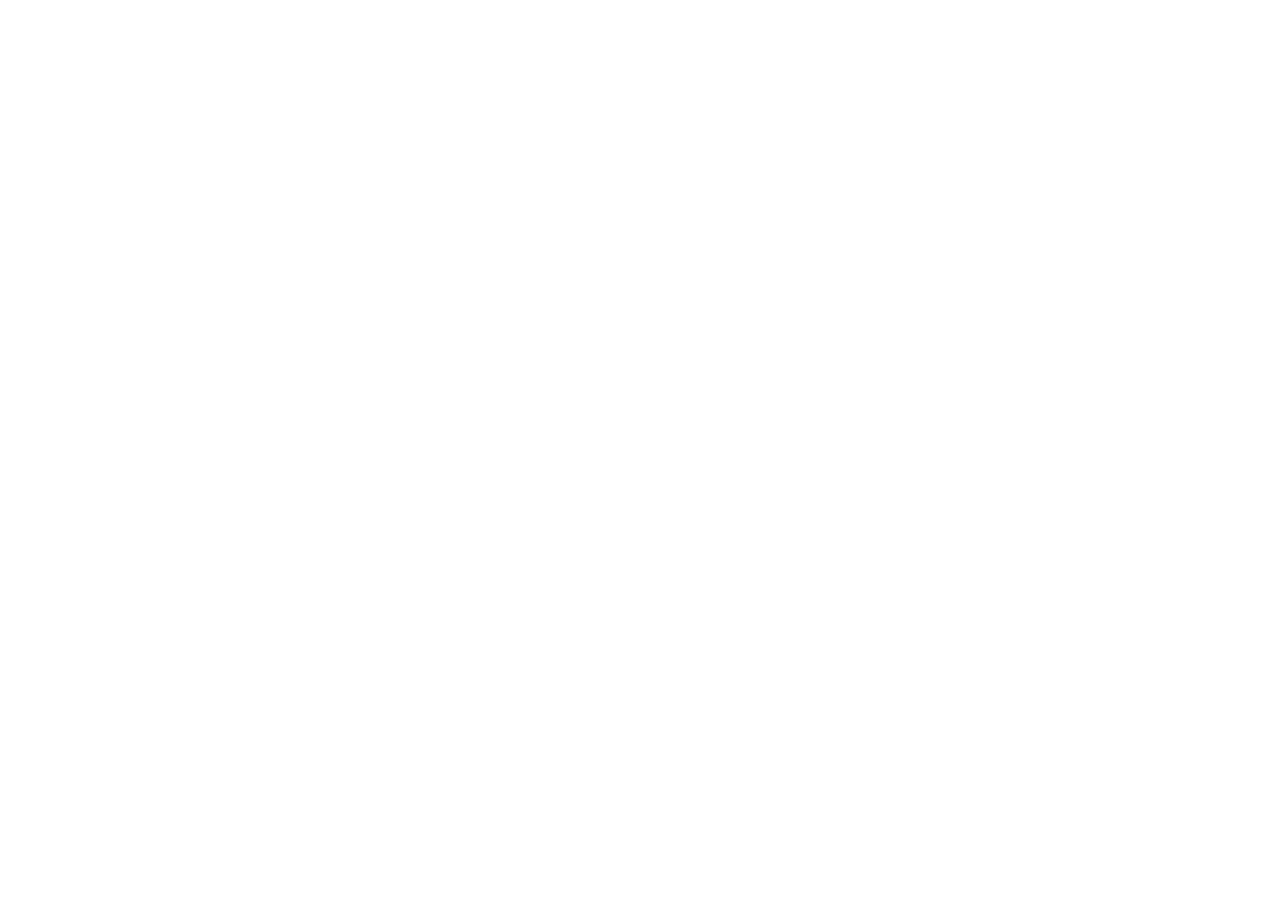
==== looplab/index.html @ 0235427e "boiler and new theam" ====
<!DOCTYPE html>
<html lang="en">

<head>
  <meta charset="UTF-8">
  <meta name="viewport" content="width=device-width, initial-scale=1.0">
  <meta http-equiv="X-UA-Compatible" content="ie=edge">
  <link rel="stylesheet" href="https://use.fontawesome.com/releases/v5.0.13/css/all.css" integrity="sha384-DNOHZ68U8hZfKXOrtjWvjxusGo9WQnrNx2sqG0tfsghAvtVlRW3tvkXWZh58N9jp"
    crossorigin="anonymous">
  <link rel="stylesheet" href="https://stackpath.bootstrapcdn.com/bootstrap/4.1.1/css/bootstrap.min.css" integrity="sha384-WskhaSGFgHYWDcbwN70/dfYBj47jz9qbsMId/iRN3ewGhXQFZCSftd1LZCfmhktB"
    crossorigin="anonymous">
  <link rel="stylesheet" href="css/style.css">
  <title>Bootstrap Theme</title>
</head>

<body>
  <!-- START HERE -->


  <script src="http://code.jquery.com/jquery-3.3.1.min.js" integrity="sha256-FgpCb/KJQlLNfOu91ta32o/NMZxltwRo8QtmkMRdAu8="
    crossorigin="anonymous"></script>
  <script src="https://cdnjs.cloudflare.com/ajax/libs/popper.js/1.14.3/umd/popper.min.js" integrity="sha384-ZMP7rVo3mIykV+2+9J3UJ46jBk0WLaUAdn689aCwoqbBJiSnjAK/l8WvCWPIPm49"
    crossorigin="anonymous"></script>
  <script src="https://stackpath.bootstrapcdn.com/bootstrap/4.1.1/js/bootstrap.min.js" integrity="sha384-smHYKdLADwkXOn1EmN1qk/HfnUcbVRZyYmZ4qpPea6sjB/pTJ0euyQp0Mk8ck+5T"
    crossorigin="anonymous"></script>

  <script>
    // Get the current year for the copyright
    $('#year').text(new Date().getFullYear());
  </script>
</body>

</html>
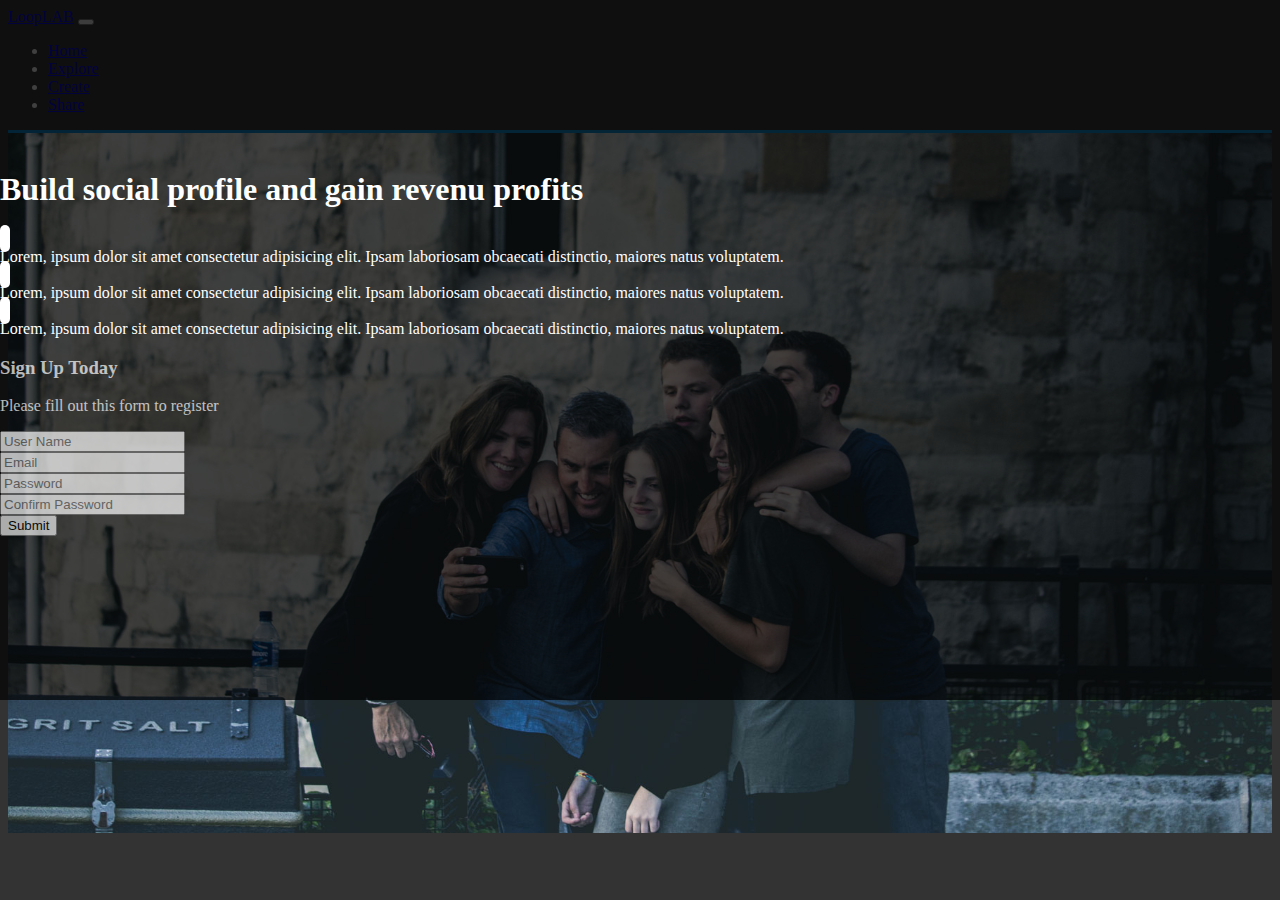
==== commit 392fea23: "navbar and home section" ====
--- a/looplab/index.html
+++ b/looplab/index.html
@@ -5,23 +5,115 @@
   <meta charset="UTF-8">
   <meta name="viewport" content="width=device-width, initial-scale=1.0">
   <meta http-equiv="X-UA-Compatible" content="ie=edge">
-  <link rel="stylesheet" href="https://use.fontawesome.com/releases/v5.0.13/css/all.css" integrity="sha384-DNOHZ68U8hZfKXOrtjWvjxusGo9WQnrNx2sqG0tfsghAvtVlRW3tvkXWZh58N9jp"
-    crossorigin="anonymous">
-  <link rel="stylesheet" href="https://stackpath.bootstrapcdn.com/bootstrap/4.1.1/css/bootstrap.min.css" integrity="sha384-WskhaSGFgHYWDcbwN70/dfYBj47jz9qbsMId/iRN3ewGhXQFZCSftd1LZCfmhktB"
-    crossorigin="anonymous">
+  <link rel="stylesheet" href="https://use.fontawesome.com/releases/v5.0.13/css/all.css"
+    integrity="sha384-DNOHZ68U8hZfKXOrtjWvjxusGo9WQnrNx2sqG0tfsghAvtVlRW3tvkXWZh58N9jp" crossorigin="anonymous">
+  <link rel="stylesheet" href="https://stackpath.bootstrapcdn.com/bootstrap/4.1.1/css/bootstrap.min.css"
+    integrity="sha384-WskhaSGFgHYWDcbwN70/dfYBj47jz9qbsMId/iRN3ewGhXQFZCSftd1LZCfmhktB" crossorigin="anonymous">
   <link rel="stylesheet" href="css/style.css">
   <title>Bootstrap Theme</title>
 </head>
 
 <body>
   <!-- START HERE -->
+  <nav class="navbar navbar-expand-sm bg-dark navbar-dark fixed-top">
+    <div class="container">
+      <a href="index.html" class="navbar-brand">LoopLAB</a>
+      <button class="navbar-toggler" data-toggle="collapse" data-target="#navbarCollapse">
+        <span class="navbar-toggler-icon"></span>
+      </button>
+      <div class="collapse navbar-collapse" id="navbarCollapse">
+        <ul class="navbar-nav ml-auto">
+          <li class="nav">
+            <a href="#home" class="nav-link">Home</a>
+          </li>
+          <li class="nav">
+            <a href="#explore-head-section" class="nav-link">Explore</a>
+          </li>
+          <li class="nav">
+            <a href="#create-head-section" class="nav-link">Create</a>
+          </li>
+          <li class="nav">
+            <a href="#share-head-section" class="nav-link">Share</a>
+          </li>
+        </ul>
+      </div>
+    </div>
+  </nav>
+
+  <!--HOME SECTION-->
+  <header id="home-section">
+    <div class="dark-overlay">
+      <div class="home-inner container">
+        <div class="row">
+          <div class="col-lg-8 d-none d-lg-block">
+            <h1 class="display-4">Build <strong>social profile</strong> and gain revenu <strong>profits</strong></h1>
+            <div class="d-flex">
+              <div class="p-4 align-self-start">
+                <i class="fas fa-check fa-2x"></i>
+              </div>
+              <div class="p-4 align-self-end">
+                Lorem, ipsum dolor sit amet consectetur adipisicing elit. Ipsam laboriosam obcaecati distinctio, maiores
+                natus voluptatem.
+              </div>
+            </div>
+
+            <div class="d-flex">
+              <div class="p-4 align-self-start">
+                <i class="fas fa-check fa-2x"></i>
+              </div>
+              <div class="p-4 align-self-end">
+                Lorem, ipsum dolor sit amet consectetur adipisicing elit. Ipsam laboriosam obcaecati distinctio, maiores
+                natus voluptatem.
+              </div>
+            </div>
+
+            <div class="d-flex">
+              <div class="p-4 align-self-start">
+                <i class="fas fa-check fa-2x"></i>
+              </div>
+              <div class="p-4 align-self-end">
+                Lorem, ipsum dolor sit amet consectetur adipisicing elit. Ipsam laboriosam obcaecati distinctio, maiores
+                natus voluptatem.
+              </div>
+            </div>
+          </div>
+
+          <div class="col-lg-4">
+            <div class="card bg-primary text-center card-form">
+              <div class="card-body">
+                <h3>Sign Up Today</h3>
+                <p>Please fill out this form to register</p>
+                <form>
+                  <div class="form-group">
+                    <input type="text" class="form-control form-control-lg" placeholder="User Name">
+                  </div>
+                  <div class="form-group">
+                    <input type="email" class="form-control form-control-lg" placeholder="Email">
+                  </div>
+                  <div class="form-group">
+                    <input type="password" class="form-control form-control-lg" placeholder="Password">
+                  </div>
+                  <div class="form-group">
+                    <input type="password" class="form-control form-control-lg" placeholder="Confirm Password">
+                  </div>
+                  <input type="submit" value="Submit" class="btn btn-outline-light btn-block">
+                </form>
+              </div>
+            </div>
+          </div>
+        </div>
+      </div>
+    </div>
+  </header>
 
 
-  <script src="http://code.jquery.com/jquery-3.3.1.min.js" integrity="sha256-FgpCb/KJQlLNfOu91ta32o/NMZxltwRo8QtmkMRdAu8="
+  <script src="http://code.jquery.com/jquery-3.3.1.min.js"
+    integrity="sha256-FgpCb/KJQlLNfOu91ta32o/NMZxltwRo8QtmkMRdAu8=" crossorigin="anonymous"></script>
+  <script src="https://cdnjs.cloudflare.com/ajax/libs/popper.js/1.14.3/umd/popper.min.js"
+    integrity="sha384-ZMP7rVo3mIykV+2+9J3UJ46jBk0WLaUAdn689aCwoqbBJiSnjAK/l8WvCWPIPm49"
     crossorigin="anonymous"></script>
-  <script src="https://cdnjs.cloudflare.com/ajax/libs/popper.js/1.14.3/umd/popper.min.js" integrity="sha384-ZMP7rVo3mIykV+2+9J3UJ46jBk0WLaUAdn689aCwoqbBJiSnjAK/l8WvCWPIPm49"
-    crossorigin="anonymous"></script>
-  <script src="https://stackpath.bootstrapcdn.com/bootstrap/4.1.1/js/bootstrap.min.js" integrity="sha384-smHYKdLADwkXOn1EmN1qk/HfnUcbVRZyYmZ4qpPea6sjB/pTJ0euyQp0Mk8ck+5T"
+  <script src="https://stackpath.bootstrapcdn.com/bootstrap/4.1.1/js/bootstrap.min.js"
+    integrity="sha384-smHYKdLADwkXOn1EmN1qk/HfnUcbVRZyYmZ4qpPea6sjB/pTJ0euyQp0Mk8ck+5T"
     crossorigin="anonymous"></script>
 
   <script>
--- a/looplab/css/style.css
+++ b/looplab/css/style.css
@@ -0,0 +1,41 @@
+body {
+    background: #333;
+    color     : #fff;
+}
+
+.navbar {
+    border-bottom: #008ed6 3px solid;
+    opacity      : 0.8;
+}
+
+#home-section {
+    background           : url(../img/home.jpg);
+    background-repeat    : no-repeat;
+    background-size      : cover;
+    background-attachment: fixed;
+    min-height           : 700px;
+}
+
+#home-section .dark-overlay {
+    position  : absolute;
+    top       : 0;
+    left      : 0;
+    width     : 100%;
+    min-height: 700px;
+    background: rgba(0, 0, 0, 0.7);
+}
+
+#home-section .home-inner {
+    padding-top: 150px;
+}
+
+#home-section .card-form {
+    opacity: 0.7;
+}
+
+#home-section .fas {
+    color        : #008ed6;
+    background   : #fff;
+    padding      : 5px;
+    border-radius: 5px;
+}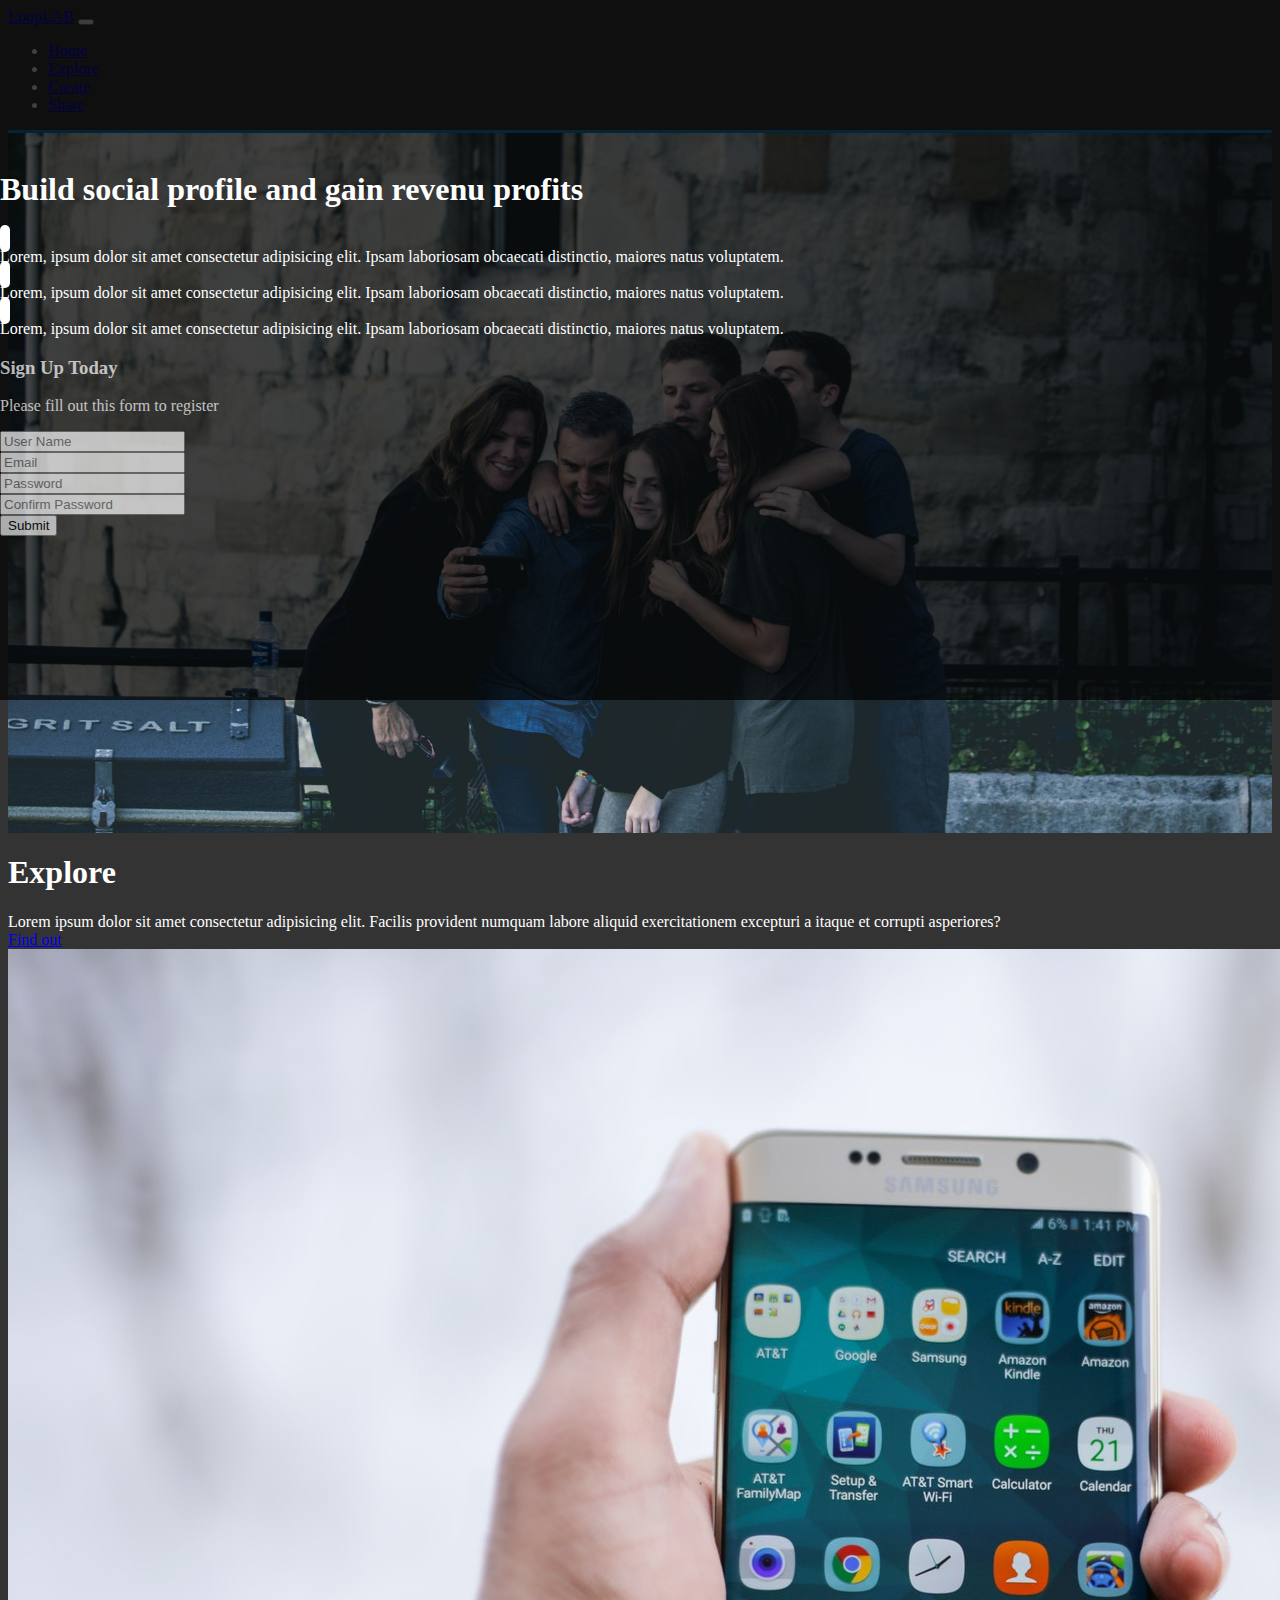
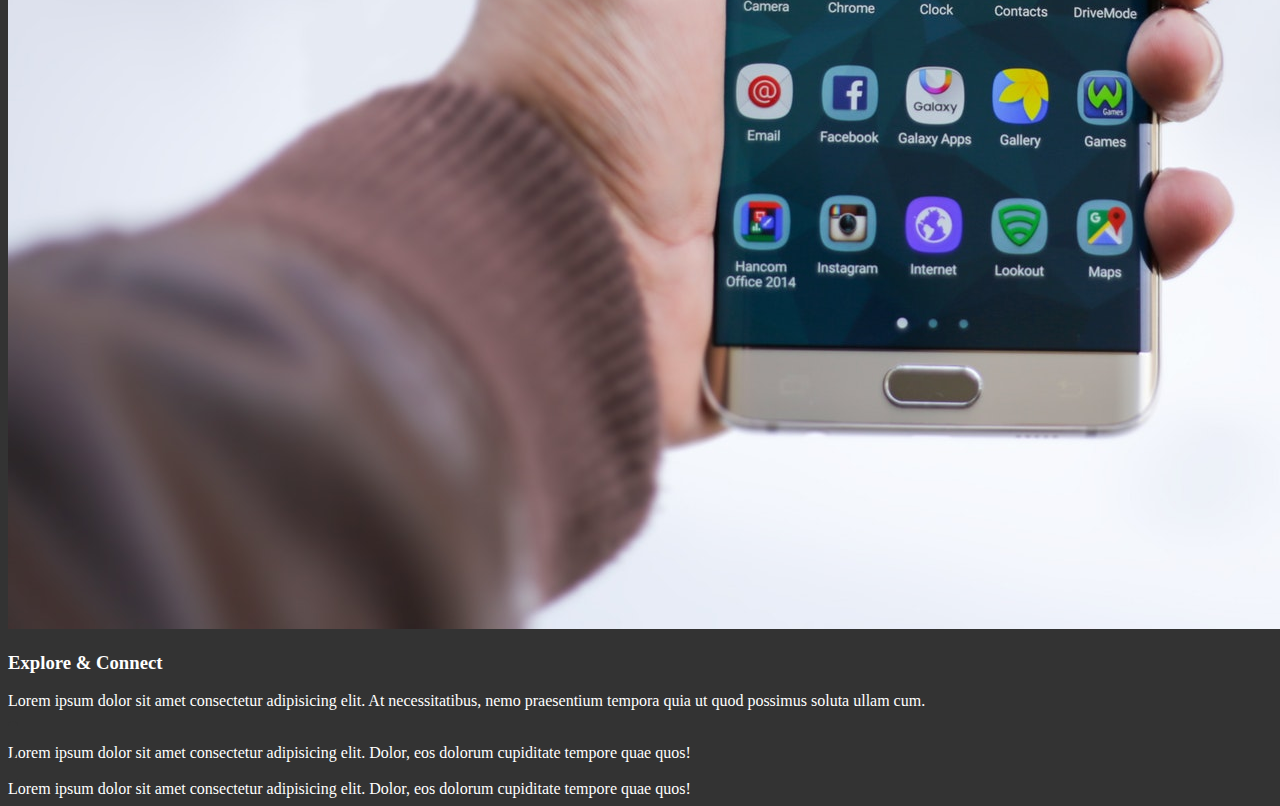
==== commit 2e4ba67c: "explore section" ====
--- a/looplab/index.html
+++ b/looplab/index.html
@@ -106,6 +106,54 @@
     </div>
   </header>
 
+  <!--EXPLORE HEAD-->
+  <section id="explore-head-section">
+    <div class="container">
+      <div class="row">
+        <div class="col text-center py-5">
+          <h1 class="display-4">Explore</h1>
+          <div class="lead">Lorem ipsum dolor sit amet consectetur adipisicing elit. Facilis provident numquam labore
+            aliquid exercitationem excepturi a itaque et corrupti asperiores?</div>
+          <a href="#" class="btn btn-outline-secondary">Find out</a>
+        </div>
+      </div>
+    </div>
+  </section>
+
+  <!--EXPLORE SECTION-->
+  <section id="explore-section" class="bg-light text-muted py-5">
+    <div class="container">
+      <div class="row">
+        <div class="col-md-6">
+          <img src="img/explore-section1.jpg" alt="" class="img-fluid mb-3 rounded-circle">
+        </div>
+        <div class="col-md-6">
+          <h3>Explore & Connect</h3>
+          <p>Lorem ipsum dolor sit amet consectetur adipisicing elit. At necessitatibus, nemo praesentium tempora quia
+            ut quod possimus soluta ullam cum.</p>
+          <div class="d-flex">
+            <div class="p-4 align-self-start">
+              <i class="fas fa-check fa-2x"></i>
+            </div>
+            <div class="p-4 align-self-end">
+              Lorem ipsum dolor sit amet consectetur adipisicing elit. Dolor, eos dolorum cupiditate tempore quae quos!
+            </div>
+          </div>
+          <div class="d-flex">
+            <div class="p-4 align-self-start">
+              <i class="fas fa-check fa-2x"></i>
+            </div>
+            <div class="p-4 align-self-end">
+              Lorem ipsum dolor sit amet consectetur adipisicing elit. Dolor, eos dolorum cupiditate tempore quae quos!
+            </div>
+          </div>
+        </div>
+      </div>
+    </div>
+  </section>
+
+
+
 
   <script src="http://code.jquery.com/jquery-3.3.1.min.js"
     integrity="sha256-FgpCb/KJQlLNfOu91ta32o/NMZxltwRo8QtmkMRdAu8=" crossorigin="anonymous"></script>
--- a/looplab/css/style.css
+++ b/looplab/css/style.css
@@ -38,4 +38,12 @@
     background   : #fff;
     padding      : 5px;
     border-radius: 5px;
+}
+
+#explore-section .fas,
+#share-section .fas {
+    background   : #333;
+    color        : #fff;
+    padding      : 5px;
+    border-radius: 5px;
 }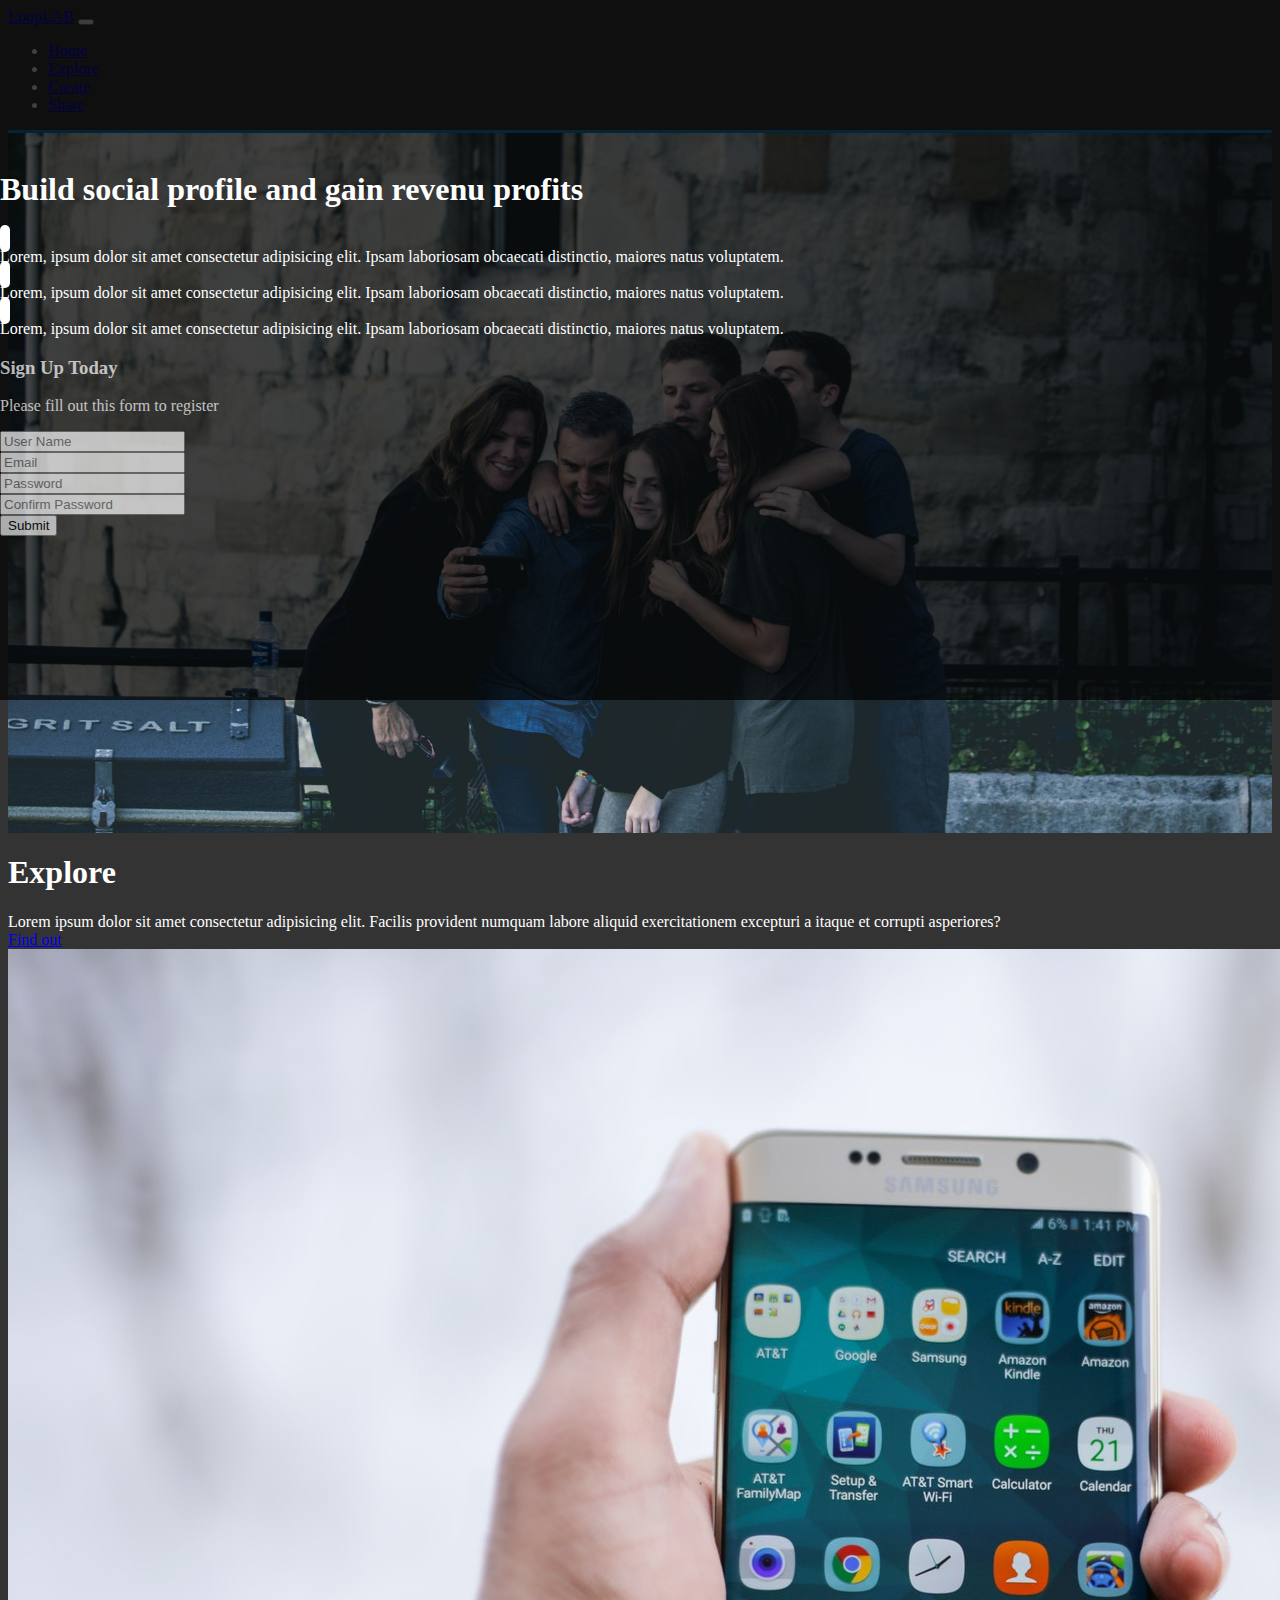
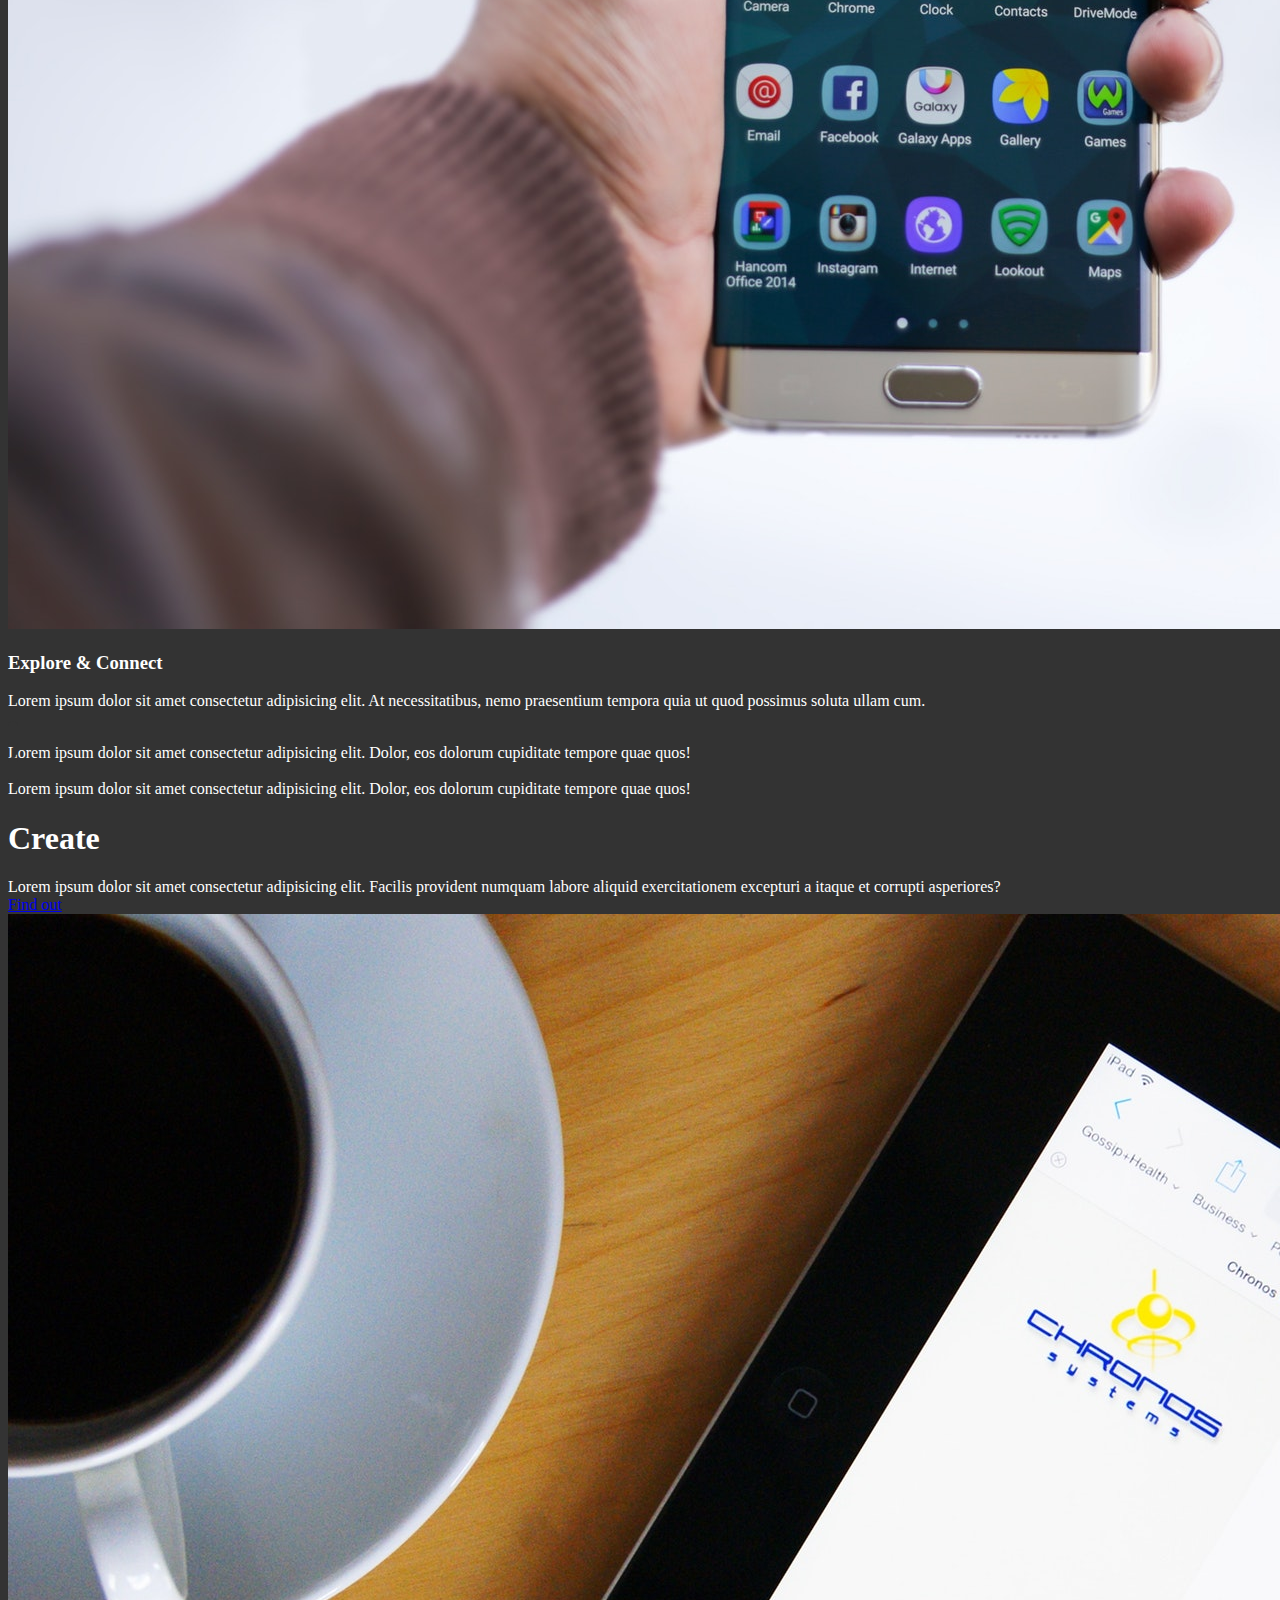
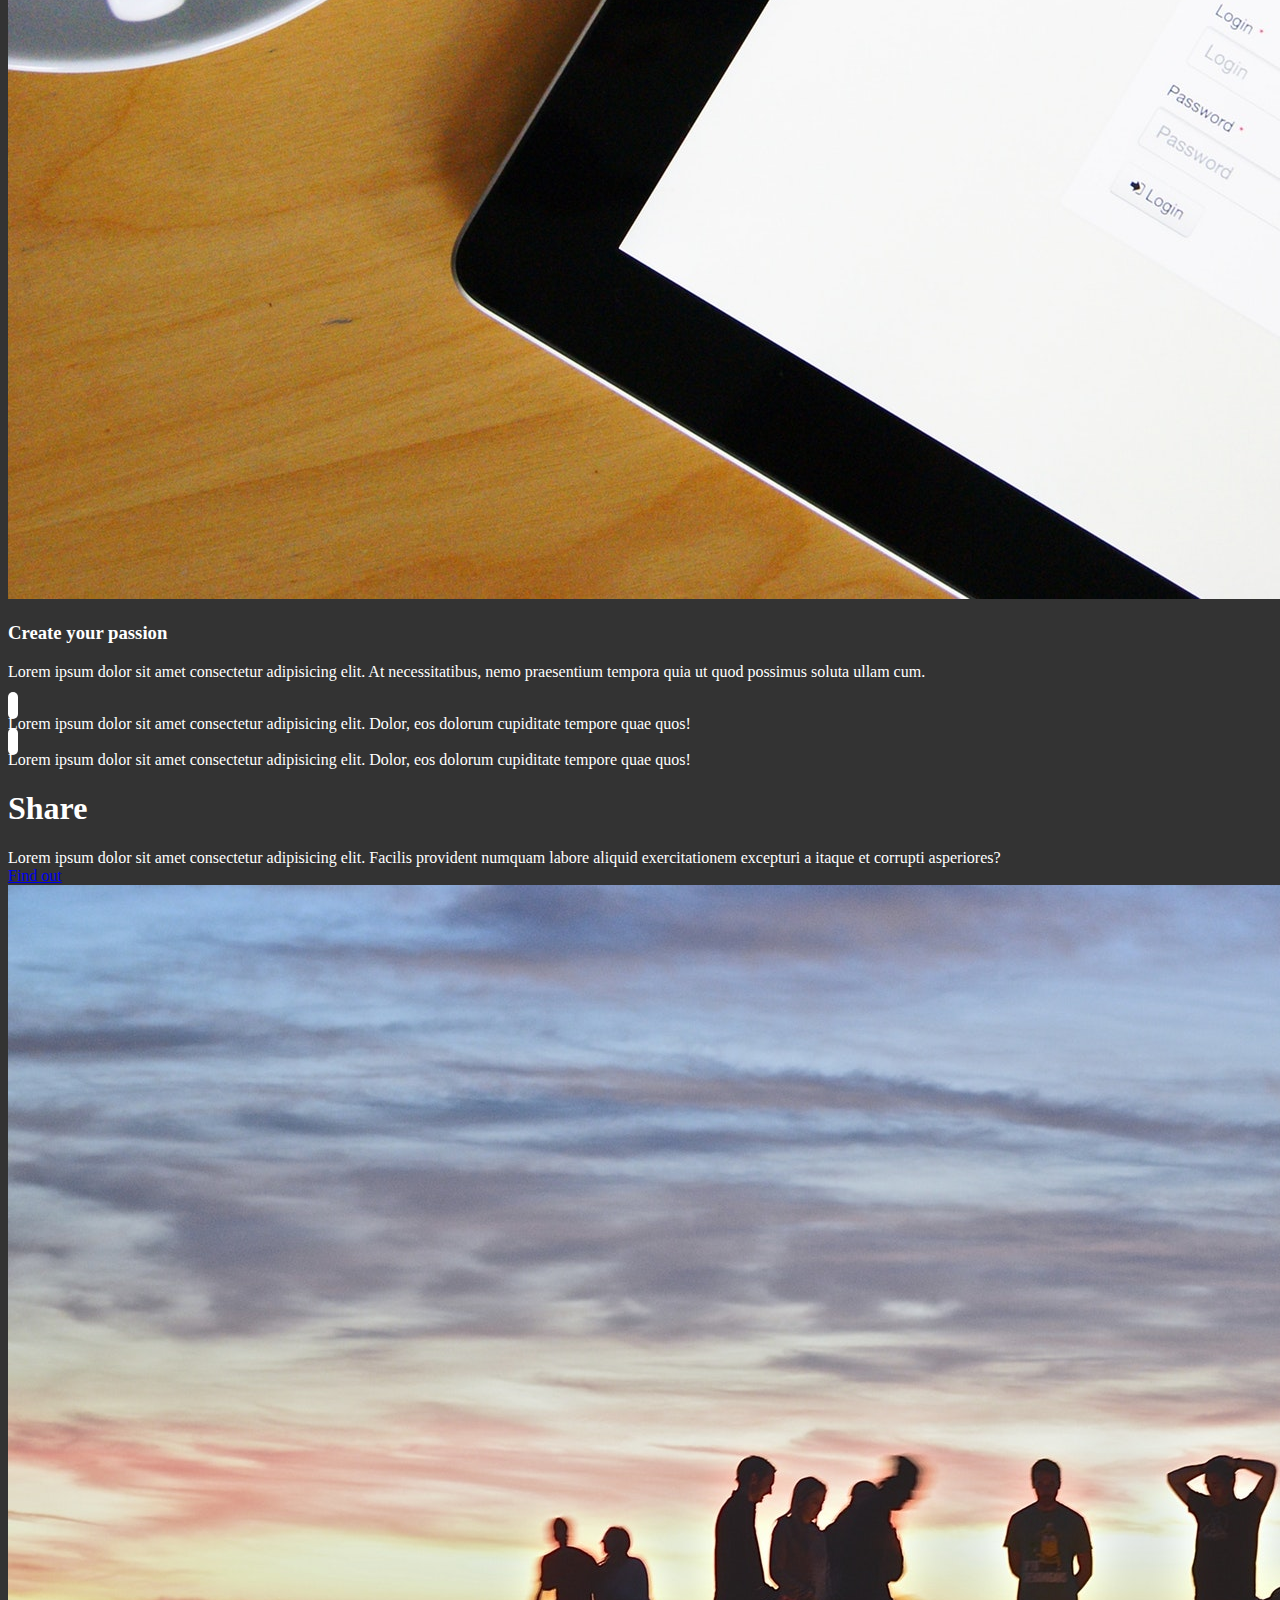
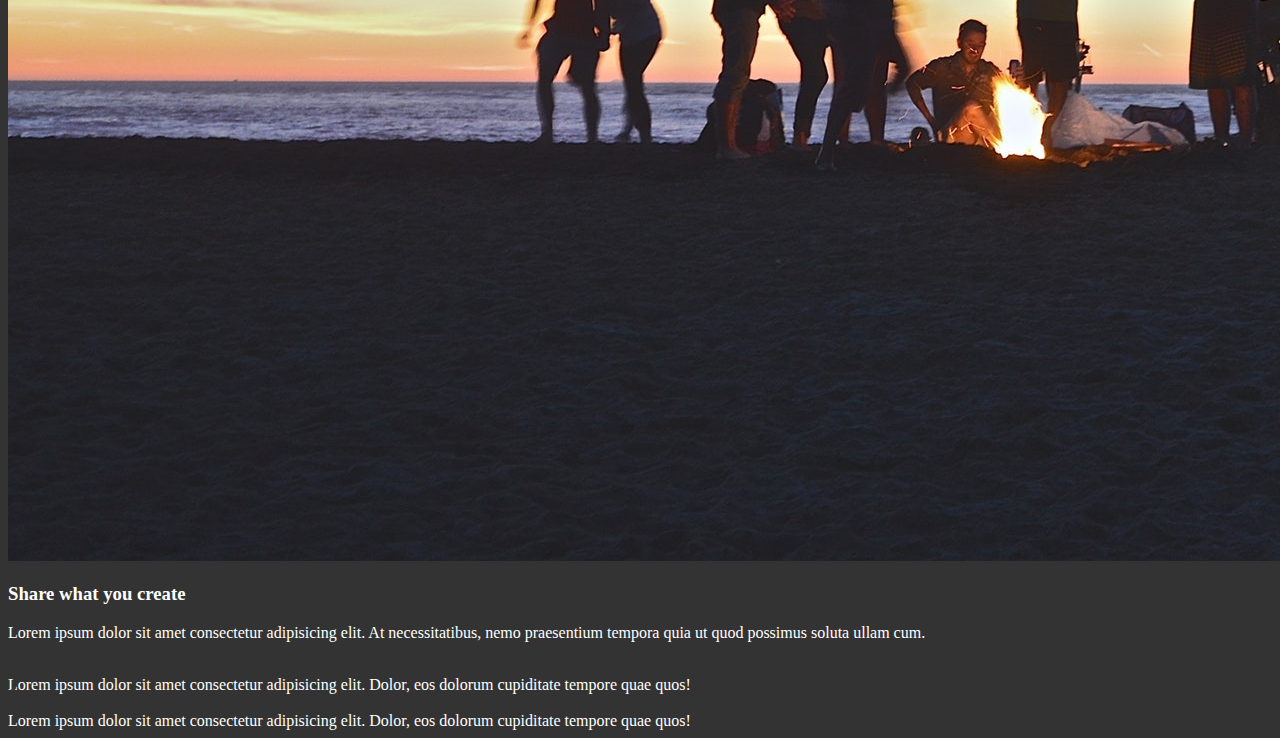
==== commit 9b912fcd: "create and share section" ====
--- a/looplab/index.html
+++ b/looplab/index.html
@@ -152,8 +152,97 @@
     </div>
   </section>
 
-
-
+  <!--CREATE HEAD-->
+  <section id="create-head-section" class="bg-primary">
+    <div class="container">
+      <div class="row">
+        <div class="col text-center py-5">
+          <h1 class="display-4">Create</h1>
+          <div class="lead">Lorem ipsum dolor sit amet consectetur adipisicing elit. Facilis provident numquam labore
+            aliquid exercitationem excepturi a itaque et corrupti asperiores?</div>
+          <a href="#" class="btn btn-outline-light">Find out</a>
+        </div>
+      </div>
+    </div>
+  </section>
+
+  <!--CREATE SECTION-->
+  <section id="create-section" class="py-5">
+    <div class="container">
+      <div class="row">
+        <div class="col-md-6 order-2">
+          <img src="img/create-section1.jpg" alt="" class="img-fluid mb-3 rounded-circle">
+        </div>
+        <div class="col-md-6 order-1">
+          <h3>Create your passion</h3>
+          <p>Lorem ipsum dolor sit amet consectetur adipisicing elit. At necessitatibus, nemo praesentium tempora quia
+            ut quod possimus soluta ullam cum.</p>
+          <div class="d-flex">
+            <div class="p-4 align-self-start">
+              <i class="fas fa-check fa-2x"></i>
+            </div>
+            <div class="p-4 align-self-end">
+              Lorem ipsum dolor sit amet consectetur adipisicing elit. Dolor, eos dolorum cupiditate tempore quae quos!
+            </div>
+          </div>
+          <div class="d-flex">
+            <div class="p-4 align-self-start">
+              <i class="fas fa-check fa-2x"></i>
+            </div>
+            <div class="p-4 align-self-end">
+              Lorem ipsum dolor sit amet consectetur adipisicing elit. Dolor, eos dolorum cupiditate tempore quae quos!
+            </div>
+          </div>
+        </div>
+      </div>
+    </div>
+  </section>
+
+  <!--SHARE HEAD-->
+  <section id="share-head-section" class="bg-primary">
+    <div class="container">
+      <div class="row">
+        <div class="col text-center py-5">
+          <h1 class="display-4">Share</h1>
+          <div class="lead">Lorem ipsum dolor sit amet consectetur adipisicing elit. Facilis provident numquam labore
+            aliquid exercitationem excepturi a itaque et corrupti asperiores?</div>
+          <a href="#" class="btn btn-outline-light">Find out</a>
+        </div>
+      </div>
+    </div>
+  </section>
+
+  <!--SHARE SECTION-->
+  <section id="share-section" class="bg-light text-muted py-5">
+    <div class="container">
+      <div class="row">
+        <div class="col-md-6">
+          <img src="img/share-section1.jpg" alt="" class="img-fluid mb-3 rounded-circle">
+        </div>
+        <div class="col-md-6">
+          <h3>Share what you create</h3>
+          <p>Lorem ipsum dolor sit amet consectetur adipisicing elit. At necessitatibus, nemo praesentium tempora quia
+            ut quod possimus soluta ullam cum.</p>
+          <div class="d-flex">
+            <div class="p-4 align-self-start">
+              <i class="fas fa-check fa-2x"></i>
+            </div>
+            <div class="p-4 align-self-end">
+              Lorem ipsum dolor sit amet consectetur adipisicing elit. Dolor, eos dolorum cupiditate tempore quae quos!
+            </div>
+          </div>
+          <div class="d-flex">
+            <div class="p-4 align-self-start">
+              <i class="fas fa-check fa-2x"></i>
+            </div>
+            <div class="p-4 align-self-end">
+              Lorem ipsum dolor sit amet consectetur adipisicing elit. Dolor, eos dolorum cupiditate tempore quae quos!
+            </div>
+          </div>
+        </div>
+      </div>
+    </div>
+  </section>
 
   <script src="http://code.jquery.com/jquery-3.3.1.min.js"
     integrity="sha256-FgpCb/KJQlLNfOu91ta32o/NMZxltwRo8QtmkMRdAu8=" crossorigin="anonymous"></script>
--- a/looplab/css/style.css
+++ b/looplab/css/style.css
@@ -33,7 +33,8 @@
     opacity: 0.7;
 }
 
-#home-section .fas {
+#home-section .fas,
+#create-section .fas {
     color        : #008ed6;
     background   : #fff;
     padding      : 5px;
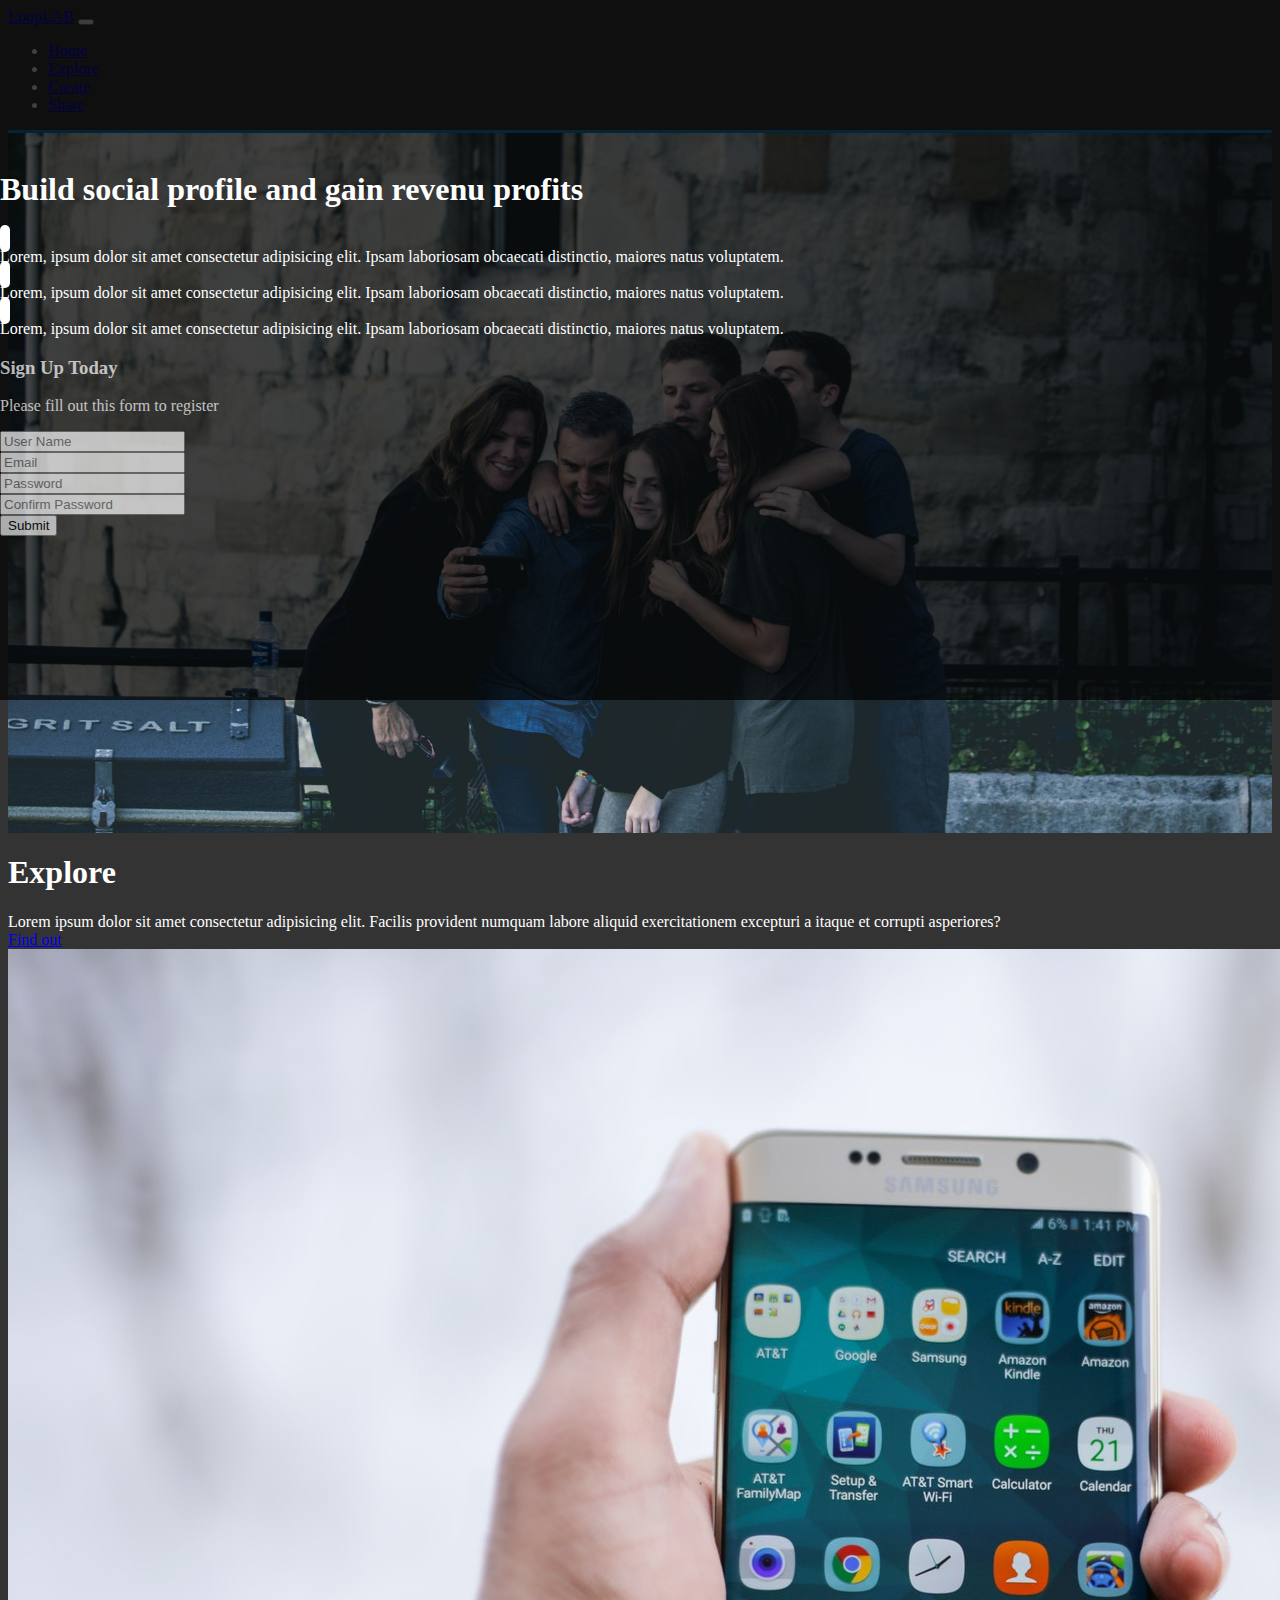
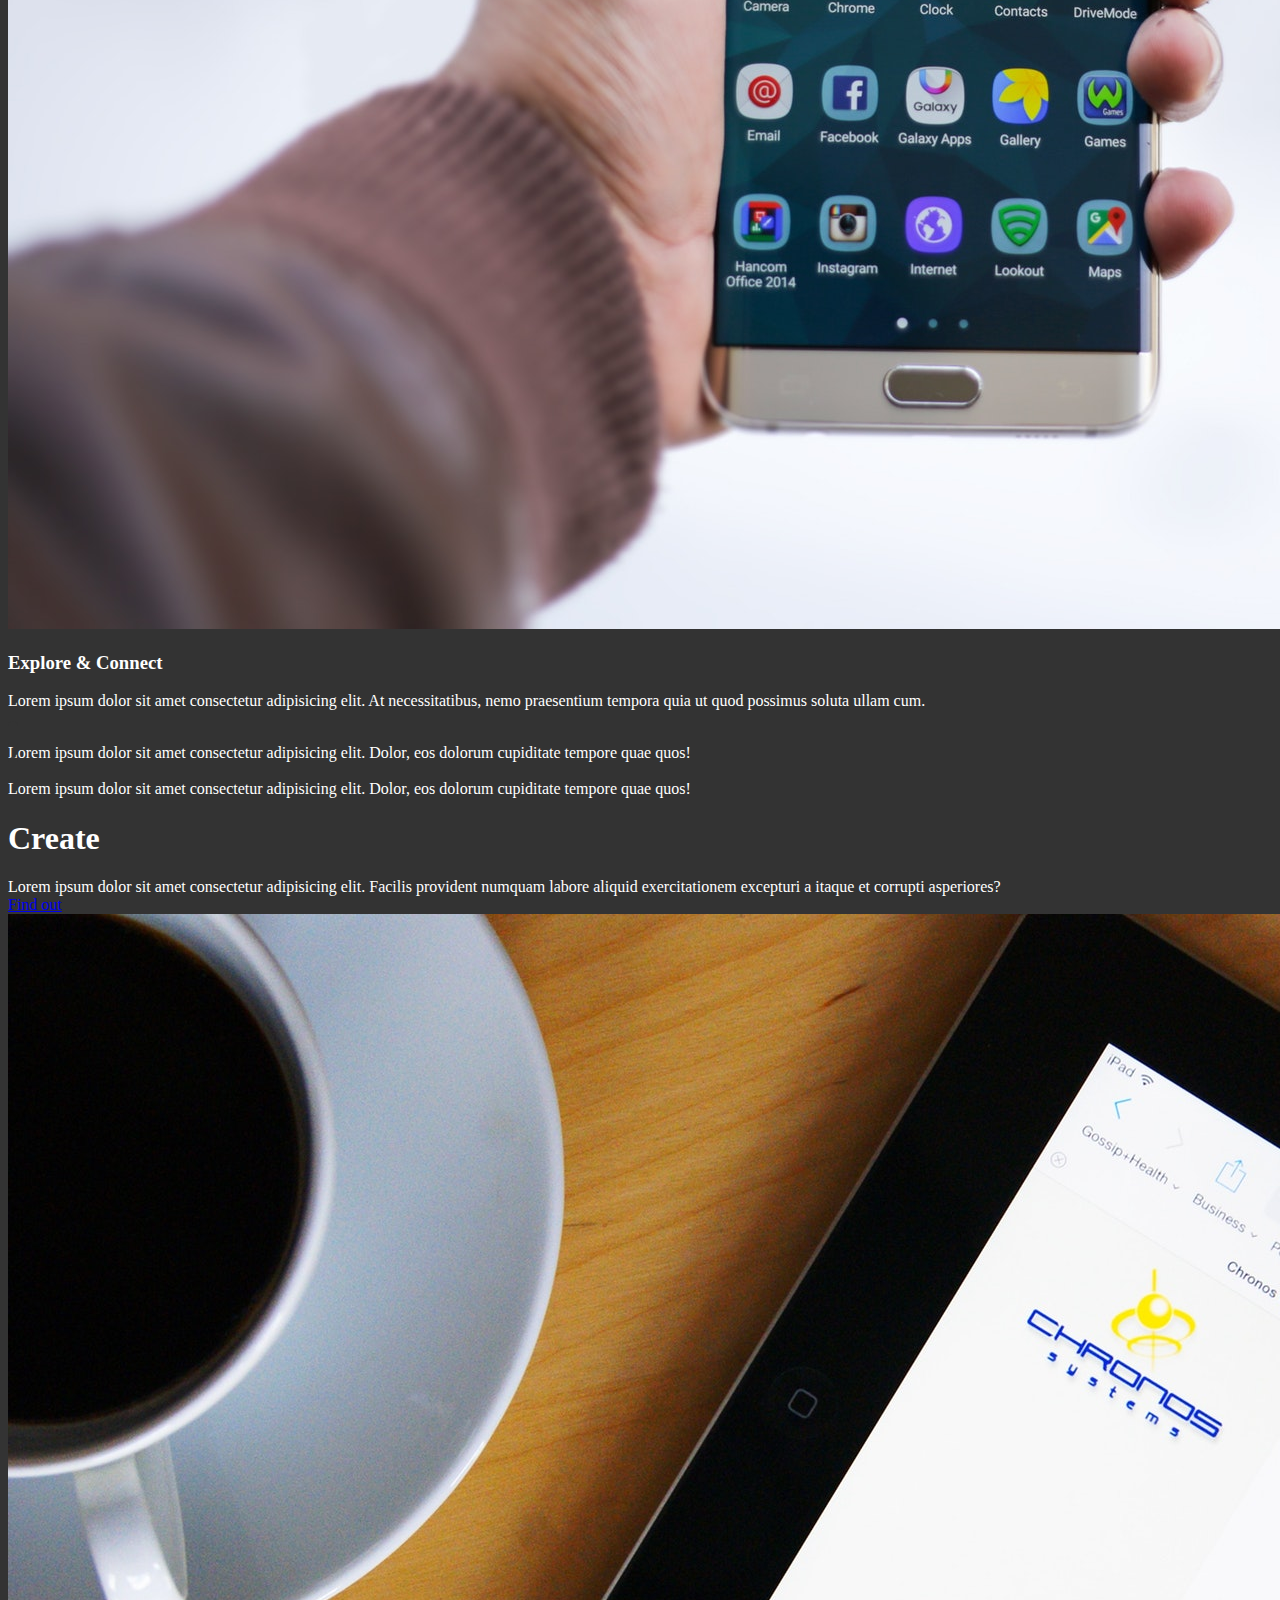
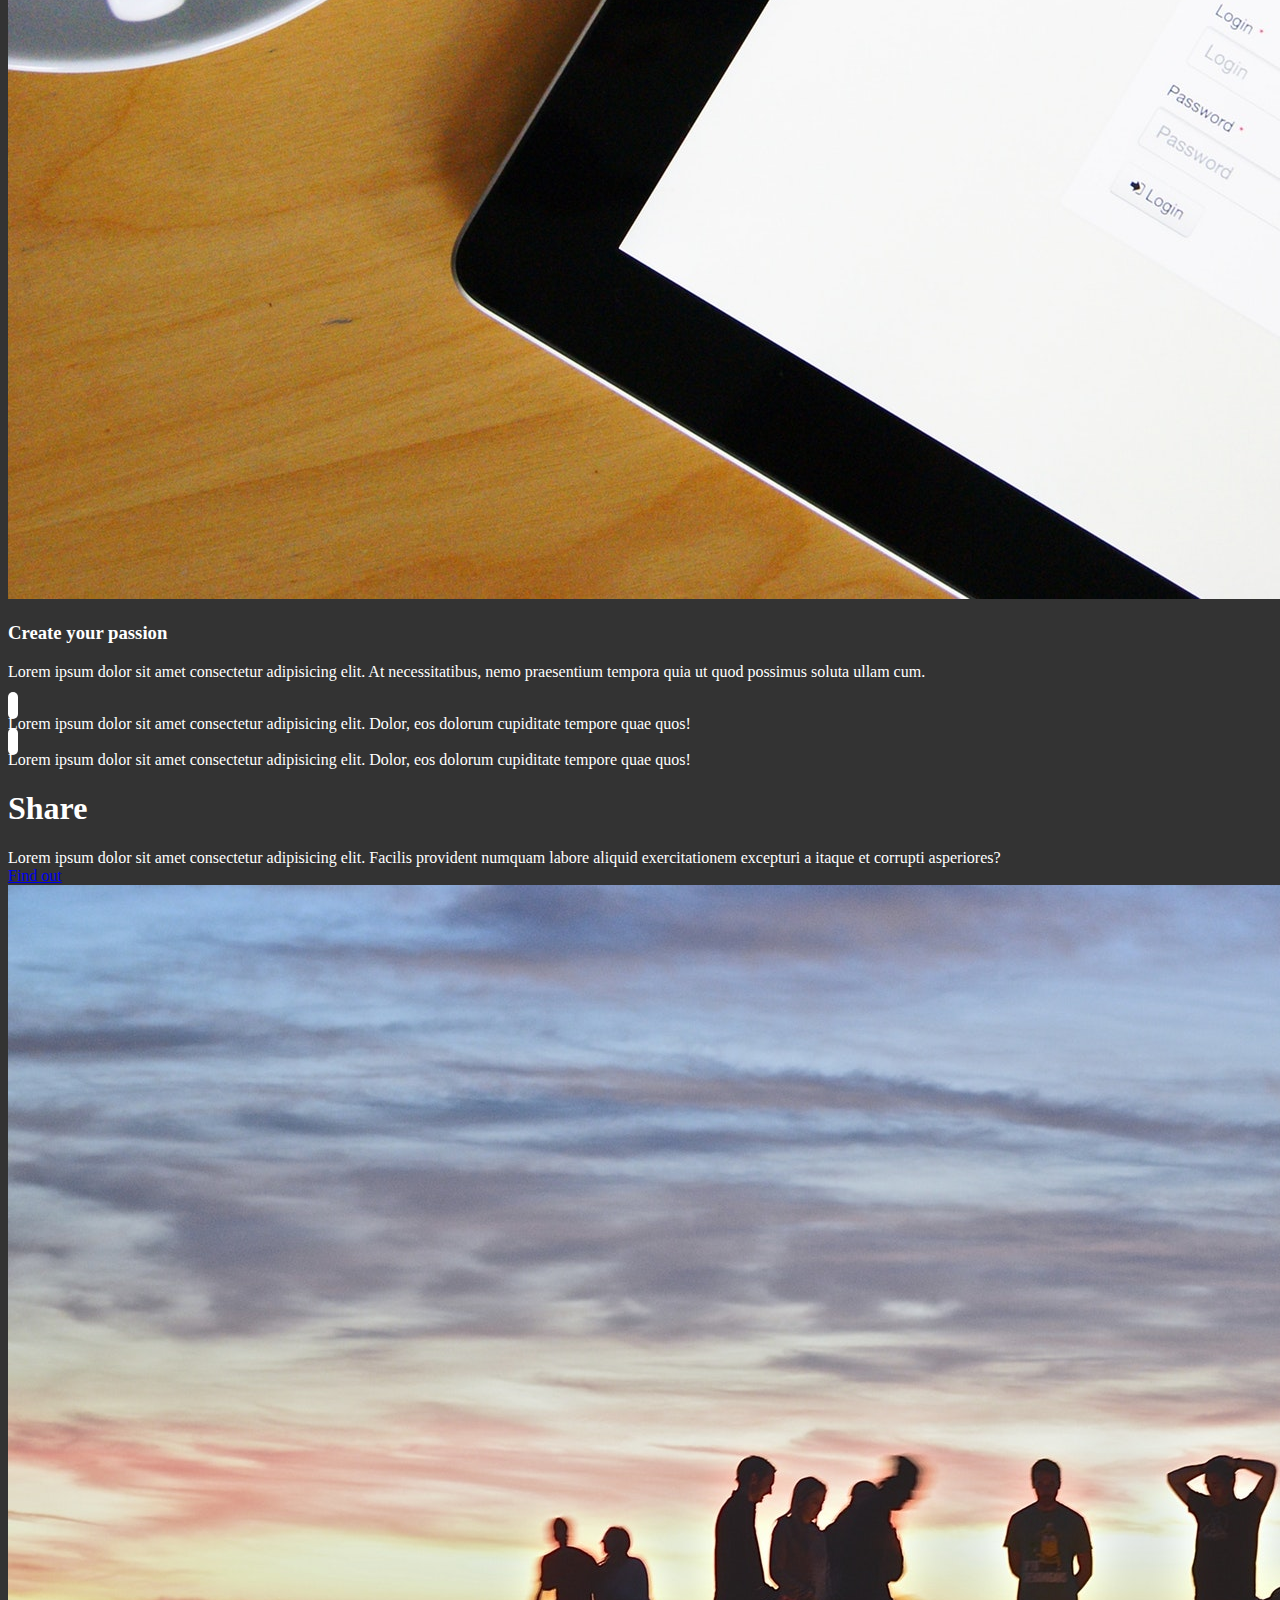
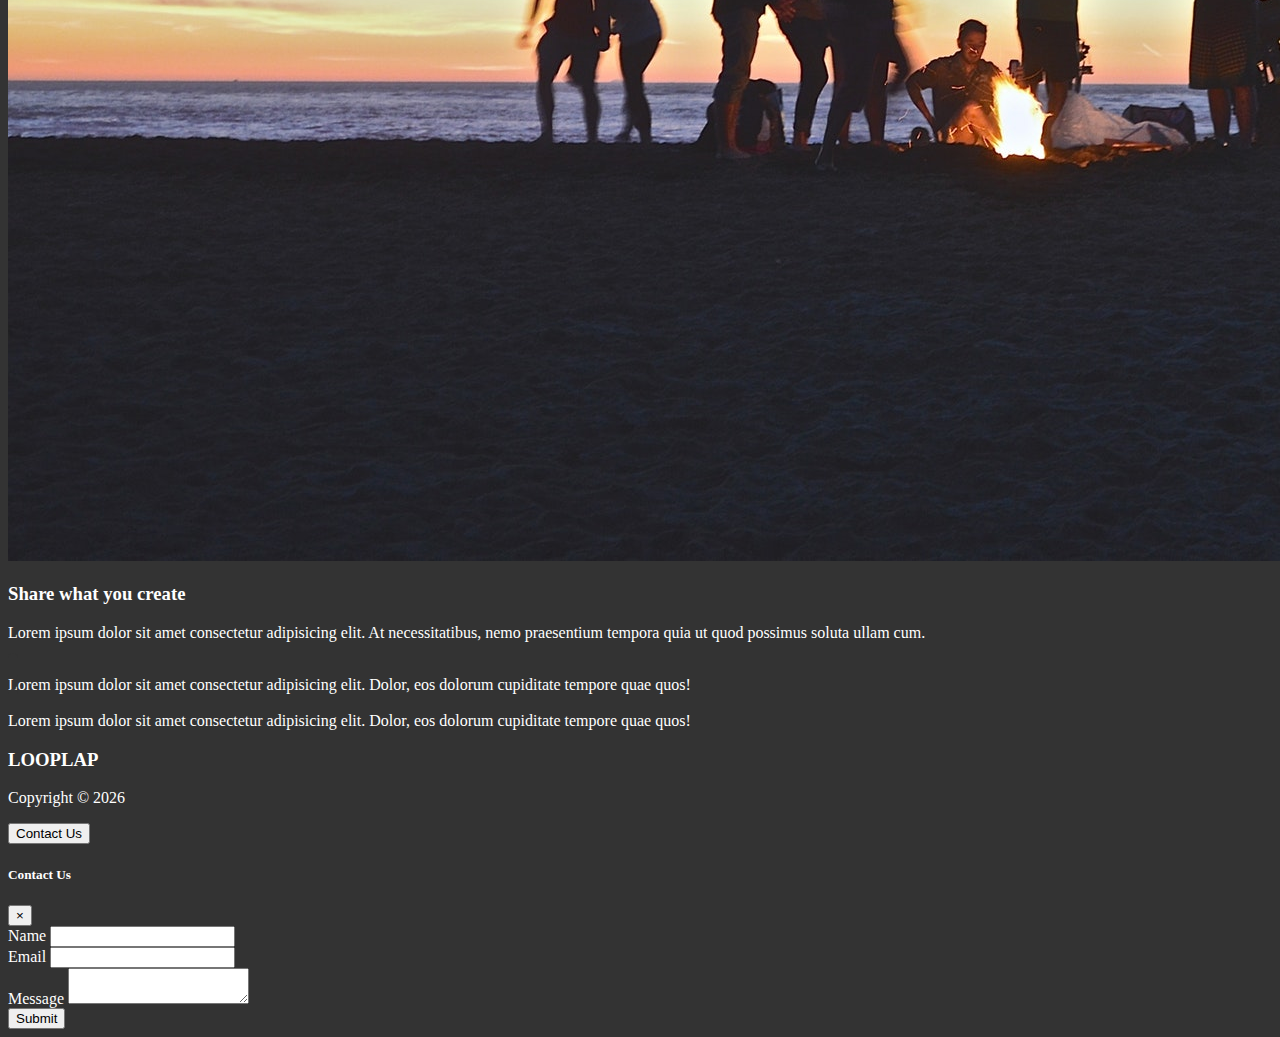
==== commit dcefa277: "footer and contact us" ====
--- a/looplab/index.html
+++ b/looplab/index.html
@@ -244,6 +244,52 @@
     </div>
   </section>
 
+  <!--FOOTER-->
+  <footer id="main-footer" class="bg-dark">
+    <div class="container">
+      <div class="row">
+        <div class="col text-center py-4">
+          <h3>LOOPLAP</h3>
+          <p>Copyright &copy; <span id="year"></span></p>
+          <button class="btn btn-primary" data-toggle="modal" data-target="#contactModal">Contact Us</button>
+        </div>
+      </div>
+    </div>
+  </footer>
+
+  <!--CONTACT MODAL-->
+  <div class="modal fade text-dart" id="contactModal">
+    <div class="modal-dialog">
+      <div class="modal-contant">
+        <div class="modal-header">
+          <h5 class="modal-title">Contact Us</h5>
+          <button class="close" data-dismiss="modal">
+            <span>&times;</span>
+          </button>
+        </div>
+        <div class="modal-body">
+          <form>
+            <div class="form-group">
+              <label for="name">Name</label>
+              <input type="text" class="form-control">
+            </div>
+            <div class="form-group">
+              <label for="email">Email</label>
+              <input type="email" class="form-control">
+            </div>
+            <div class="form-group">
+              <label for="message">Message</label>
+              <textarea class="form-control"></textarea>
+            </div>
+          </form>
+        </div>
+        <div class="modal-footer">
+          <button class="btn btn-primary btn-block">Submit</button>
+        </div>
+      </div>
+    </div>
+  </div>
+
   <script src="http://code.jquery.com/jquery-3.3.1.min.js"
     integrity="sha256-FgpCb/KJQlLNfOu91ta32o/NMZxltwRo8QtmkMRdAu8=" crossorigin="anonymous"></script>
   <script src="https://cdnjs.cloudflare.com/ajax/libs/popper.js/1.14.3/umd/popper.min.js"
